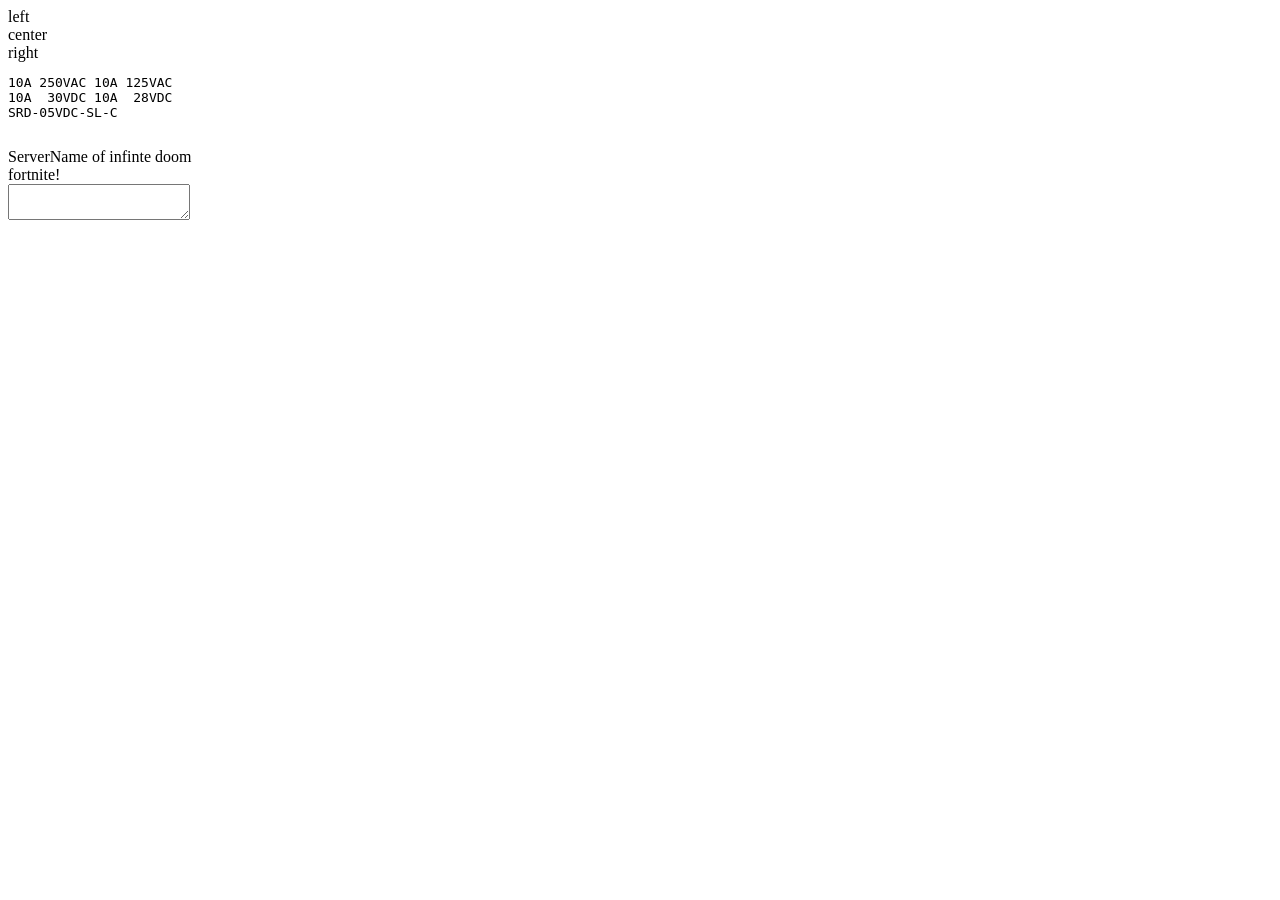
==== app.html @ 70ba10d2 "daily / modal wrapper" ====
<!DOCTYPE html>
<html lang="en">

<head>
  <meta charset="UTF-8">
  <meta name="viewport" content="width=device-width, initial-scale=1.0">
  <meta http-equiv="X-UA-Compatible" content="ie=edge">
  <title>Relay</title>
  <link rel="stylesheet" href="css/color.css">
  <link rel="stylesheet" href="css/app.css">
</head>

<body>
  <header id="header">
    <div>left</div>
    <div>center</div>
    <div>right</div>
  </header>
  <div id="appContent">
    <div id="modalWrapper"></div>
    <div id="serverBrowser">
      <div id="SRD-Cosmetic">
        <pre>10A 250VAC 10A 125VAC <br>10A  30VDC 10A  28VDC <br>SRD-05VDC-SL-C
        </pre>
      </div>
      <!-- <div class="serverIcon"></div>
        <div class="serverIcon"></div> -->
    </div>

    <div id="channelHolder">
      <div id="serverName">
        <span id="serverNameSpan">ServerName of infinte doom</span>
      </div>
      <div id="channels">
        <!-- <div class="channel">
          <span class="channelName">channel NAme</span>
        </div> -->
      </div>
    </div>
    <div id="chat">
      <div id="channelHeader">
        <span>fortnite!</span>
      </div>
      <div id="messageField">

        <!-- <div class="message">
          <div class="messagePFP"></div>
          <div class="messageContentWrapper">
            <span class="messageUsername">ryan gos <span class="messageDate">5/22/2026 at 5:55 AM</span></span>
            <span>her hart gets brokn evry tim <br>fjlasjflasld fl;skfjadlf df;ljf;dsl; saal yeah... dotot do do do do
              do do do do de do do doda da de do do do do da de doo do do da do do de do do do da</span>
          </div>
        </div> -->

        
      </div>
      <div id="typingField">
        <textarea id="chatTextarea"></textarea>
      </div>
    </div>
    <div id="serverInformation"></div>
  </div>

  <script src="js/const.js"></script>
  <script src="js/DOM.js"></script>
  <script src="js/cookie.js"></script>
  <script src="js/network.js"></script>
  <script src="js/login.js"></script>
  <script src="js/message.js"></script>
  <script src="js/root.js"></script>
</body>

</html>
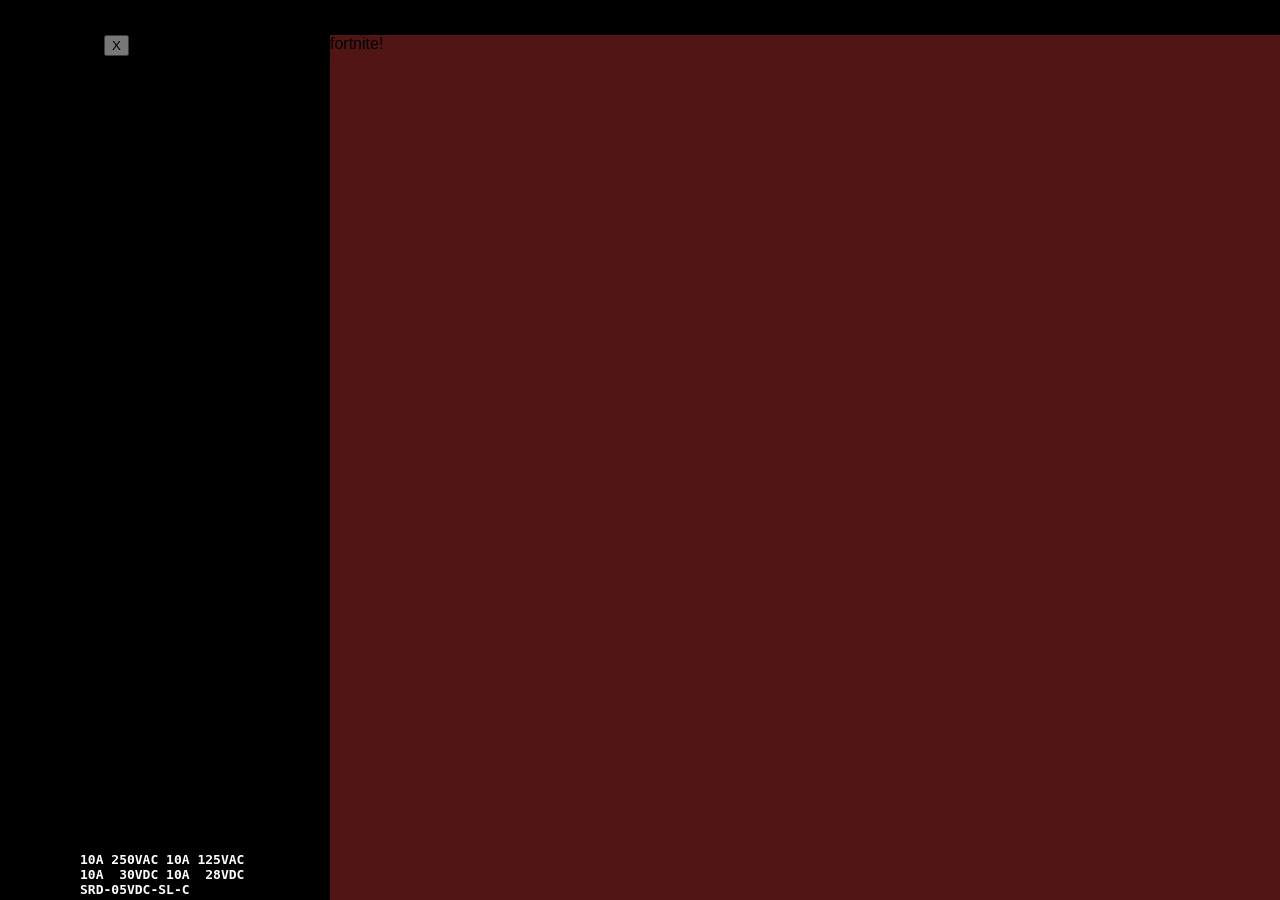
==== commit b3ecdc9f: "modal css, going to go do something else and ill be back" ====
--- a/app.html
+++ b/app.html
@@ -8,6 +8,7 @@
   <title>Relay</title>
   <link rel="stylesheet" href="css/color.css">
   <link rel="stylesheet" href="css/app.css">
+  <link rel="stylesheet" href="css/modal.css">
 </head>
 
 <body>
@@ -17,7 +18,22 @@
     <div>right</div>
   </header>
   <div id="appContent">
-    <div id="modalWrapper"></div>
+
+    <div id="modalWrapper">
+      <div id="modalBody">
+
+        <div id="modalHeader">
+          <span id="modalTitle">Create Server</span>
+          <button id="modalClose">X</button>
+        </div>
+
+        <div class="">
+
+        </div>
+
+      </div>
+    </div>
+
     <div id="serverBrowser">
       <div id="SRD-Cosmetic">
         <pre>10A 250VAC 10A 125VAC <br>10A  30VDC 10A  28VDC <br>SRD-05VDC-SL-C
--- a/css/app.css
+++ b/css/app.css
@@ -0,0 +1,307 @@
+:root {
+    --topInset: 35px;
+    --sideInset: 80px;
+    --channelHolderSize: 250px;
+    --serverNameSize: 50px;
+}
+
+* {
+    box-sizing: border-box;
+}
+
+html,
+body {
+    margin: 0;
+    padding: 0;
+
+    width: 100%;
+    height: 100%;
+
+    overflow: hidden;
+
+    background-color: black;
+    font-family:sans-serif;
+}
+
+/* header */
+
+#header {
+    position: fixed;
+
+    top: 0;
+    left: 0;
+
+    width: 100%;
+    height: var(--topInset);
+
+    background-color: var(--headerColor);
+
+    display: grid;
+    grid-template-columns: repeat(3, 1fr);
+
+    z-index: 100;
+}
+
+#appContent {
+    position: fixed;
+
+    top: var(--topInset);
+    left: 0;
+
+    width: 100%;
+    height: calc(100vh - var(--topInset));
+
+    display: flex;
+
+    overflow: hidden;
+}
+
+/* 
+   server browser
+*/
+
+#serverBrowser {
+    width: var(--sideInset);
+
+    background-color: var(--serverBrowserColor);
+
+    display: flex;
+    flex-direction: column;
+    align-items: center;
+
+    overflow-y: auto;
+    overflow-x: hidden;
+
+    flex-shrink: 0;
+}
+
+.serverIcon {
+    width: 48px;
+    height: 48px;
+
+    margin-top: 10px;
+
+    background-color: yellow;
+    background-size: cover;
+
+    border-radius: 10px;
+
+    cursor: pointer;
+
+    transition: all 0.1s;
+    border: 2px solid white;
+}
+
+.serverIcon:hover {
+    border-radius: 20px;
+}
+
+
+/* channelholder */
+
+#channelHolder {
+    width: var(--channelHolderSize);
+
+    background-color: var(--channelBrowserColor);
+
+    display: flex;
+    flex-direction: column;
+
+    overflow: hidden;
+
+    flex-shrink: 0;
+}
+
+/* server name */
+
+#serverName {
+    height: var(--serverNameSize);
+
+    background-color: var(--serverNameColor);
+
+    display: flex;
+    align-items: center;
+
+    padding-left: 10px;
+
+    flex-shrink: 0;
+}
+
+#serverNameSpan {
+    white-space: nowrap;
+    overflow: hidden;
+    text-overflow: ellipsis;
+}
+
+/* channels */
+
+#channels {
+    flex: 1;
+
+    overflow-y: auto;
+    overflow-x: hidden;
+
+    display: flex;
+    flex-direction: column;
+}
+
+.channel {
+    min-height: 50px;
+
+    background-color: var(--channelButtonColor);
+
+    display: flex;
+    align-items: center;
+
+    border-bottom: solid 2px white;
+
+    flex-shrink: 0;
+    cursor:pointer;
+}
+
+.channelName {
+    padding-left: 10px;
+}
+
+/*chat stuff*/
+
+#chat {
+    flex: 1;
+
+    background-color: brown;
+
+    display: flex;
+    flex-direction: column;
+
+    overflow: hidden;
+
+    min-width: 0;
+}
+
+
+#channelHeader {
+    height: var(--serverNameSize);
+
+    background-color: var(--chatHeaderColor);
+
+    flex-shrink: 0;
+}
+
+#messageField {
+    flex: 1;
+
+    overflow-y: auto;
+    overflow-x: hidden;
+
+    background-color: var(--chatBackgroundColor);
+
+    padding: 10px;
+}
+
+/* .message {
+    min-height: 50px;
+
+    background-color: rgba(255, 255, 255, 0.15);
+
+    margin-bottom: 10px;
+
+    position:relative;
+} */
+
+/* typing  */
+
+#typingField {
+    height: 70px;
+
+    background-color: var(--chatInputAccent);
+
+    padding: 5px;
+
+    flex-shrink: 0;
+}
+
+#chatTextarea {
+    width: 100%;
+    height: 100%;
+
+    resize: none;
+
+    border: none;
+    outline: none;
+
+    padding: 10px;
+
+    font-size: 16px;
+    background-color: var(--chatInputBackground);
+    color:white;
+}
+
+.messageProfile
+{
+    height:50px;
+    width:50px;
+}
+
+.messagePFP
+{
+     background-image: url(https://avatars.githubusercontent.com/u/115603886?v=4);
+    width: 50px;
+    height: 50px;
+    background-size: cover;
+    border-radius: 50%;
+}
+
+.message {
+    min-height: 50px;
+
+    background-color: rgba(255, 255, 255, 0.15);
+
+    margin-bottom: 10px;
+
+    display: flex;
+    align-items: flex-start;
+
+    padding: 10px;
+    gap: 10px;
+}
+
+.messageContentWrapper {
+    display: flex;
+    flex-direction: column;
+
+    min-width: 0;
+    flex: 1;
+
+    overflow-wrap: break-word;
+}
+
+/* #serverInformation {
+    width: 250px;
+
+    background-color: #222;
+
+    flex-shrink: 0;
+
+    overflow-y: auto;
+} */
+
+.messageUsername
+{
+    font-weight: bold;
+}
+
+.messageDate
+{
+    font-size:10px;
+    font-weight: normal;
+}
+
+#SRD-Cosmetic
+{
+    position:absolute;
+    bottom:-25px;
+    left:var(--sideInset);
+    margin:0 0;
+    color:white;
+    font-weight:bold;
+}
--- a/css/modal.css
+++ b/css/modal.css
@@ -0,0 +1,14 @@
+#modalWrapper {
+    background-color: black;
+    filter: opacity(50%);
+    position: absolute;
+    left: 0;
+    top: 0;
+    height: 100%;
+    width: 100%;
+}
+
+#modalBody
+{
+    
+}
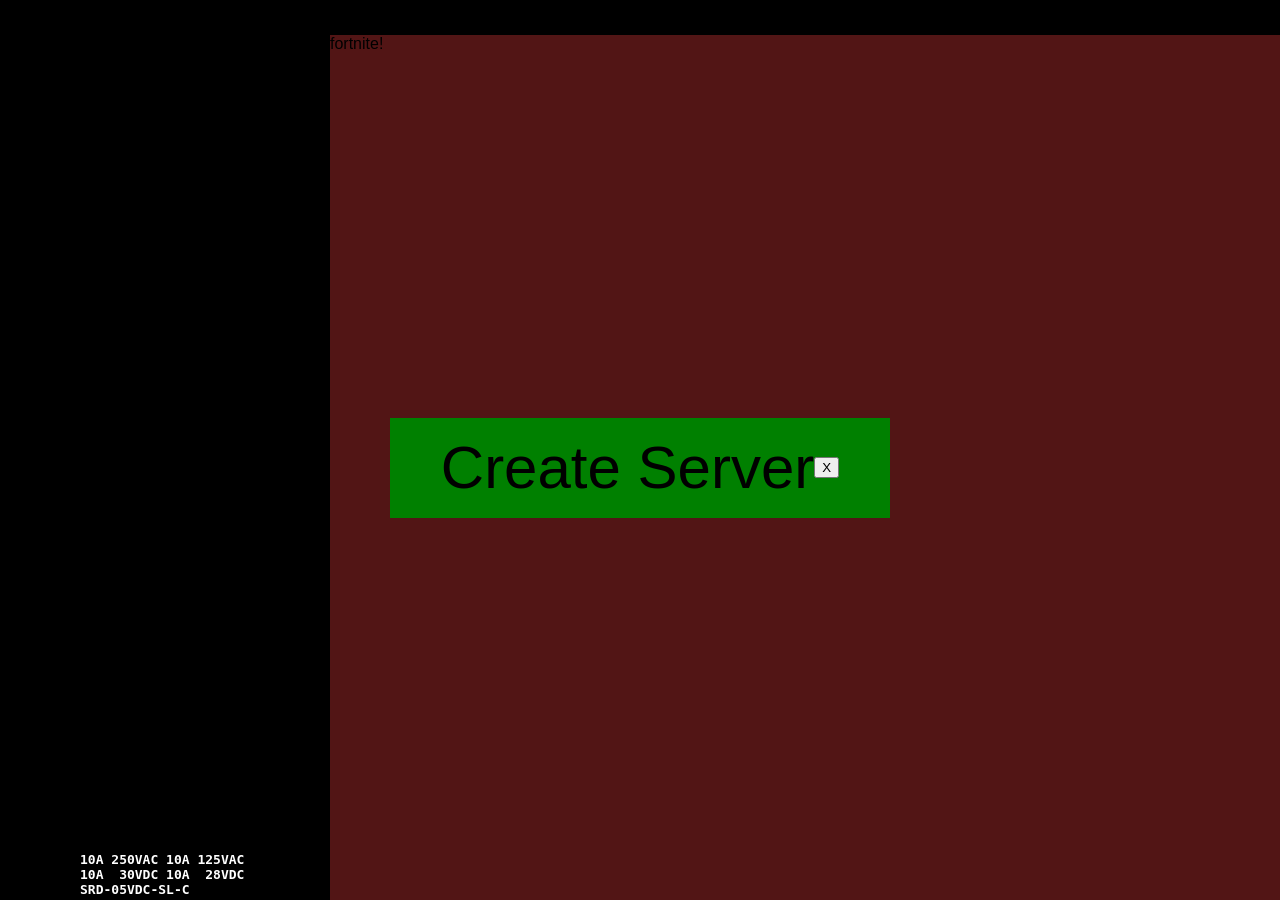
==== commit 58b32308: "modal css" ====
--- a/app.html
+++ b/app.html
@@ -20,6 +20,11 @@
   <div id="appContent">
 
     <div id="modalWrapper">
+
+      <div id="modalBackground">
+
+      </div>
+
       <div id="modalBody">
 
         <div id="modalHeader">
--- a/css/modal.css
+++ b/css/modal.css
@@ -1,4 +1,16 @@
 #modalWrapper {
+    position: absolute;
+    left: 0;
+    top: 0;
+    height: 100%;
+    width: 100%;
+    display: flex;
+    align-items: center;
+    justify-content: center;
+}
+
+#modalBackground
+{
     background-color: black;
     filter: opacity(50%);
     position: absolute;
@@ -10,5 +22,22 @@
 
 #modalBody
 {
-    
+    background-color: green;
+    width:500px;
+    /* height:500px;     */
+    z-index: 2;
+}
+
+#modalHeader
+{
+    width: 100%;
+    height:100px;
+    background-color: green;
+    position:relative;
+    top:0;
+    left:0;
+    justify-content: center;
+    display: flex;
+    align-items: center;
+    font-size: 60px;
 }
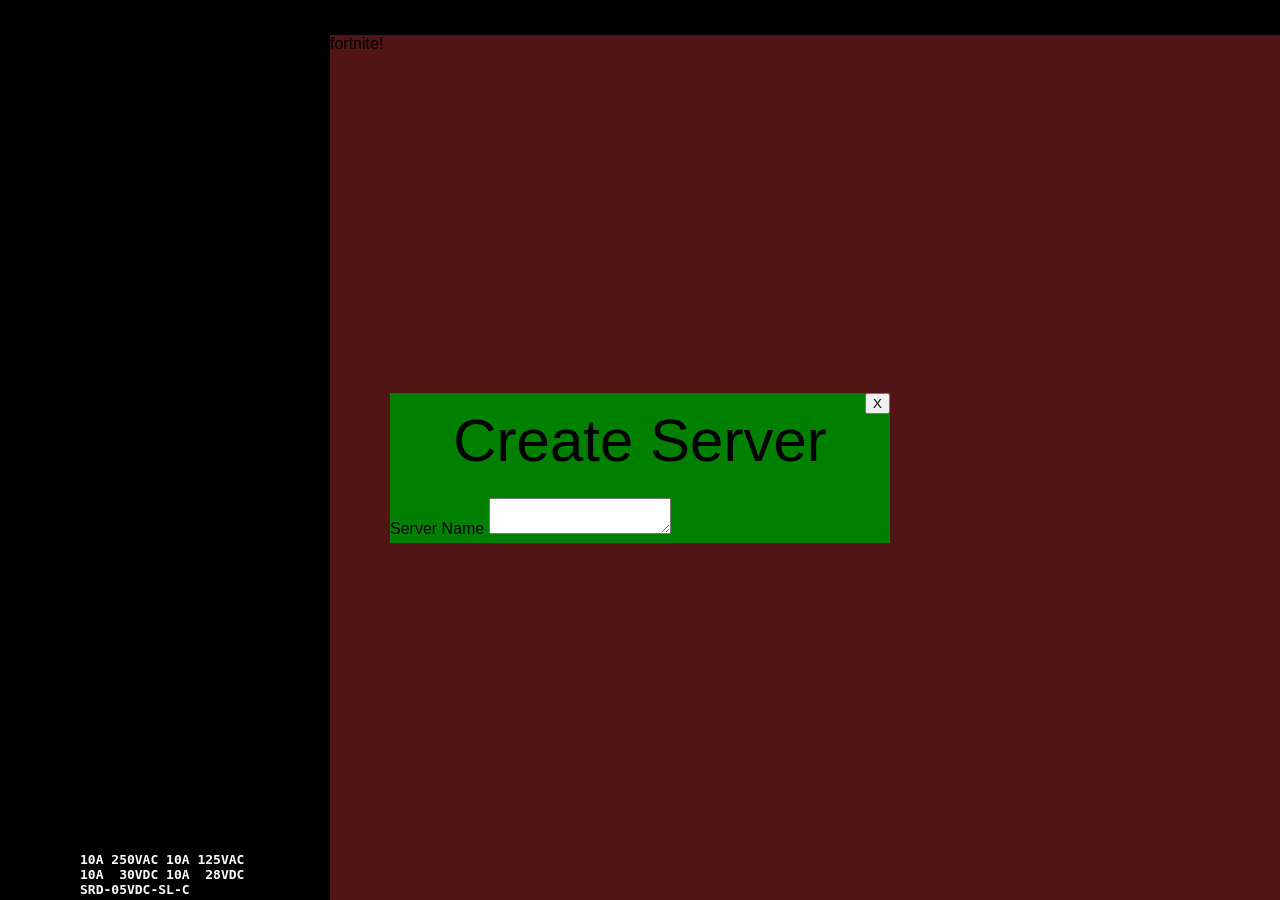
==== commit 57b99cd3: "more modal.css" ====
--- a/app.html
+++ b/app.html
@@ -32,8 +32,13 @@
           <button id="modalClose">X</button>
         </div>
 
-        <div class="">
+        <div class="modalPictureUpload">
 
+        </div>
+
+        <div class="modalTextField">
+          <span class="modalTextFieldLabel">Server Name</span>
+          <textarea class="modalTextFieldInput"></textarea>
         </div>
 
       </div>
--- a/css/modal.css
+++ b/css/modal.css
@@ -28,6 +28,18 @@
     z-index: 2;
 }
 
+#modalBody div
+{
+    padding-bottom: 5px;
+}
+
+#modalClose 
+{
+    position:absolute;
+    top:0;
+    right:0;
+}
+
 #modalHeader
 {
     width: 100%;
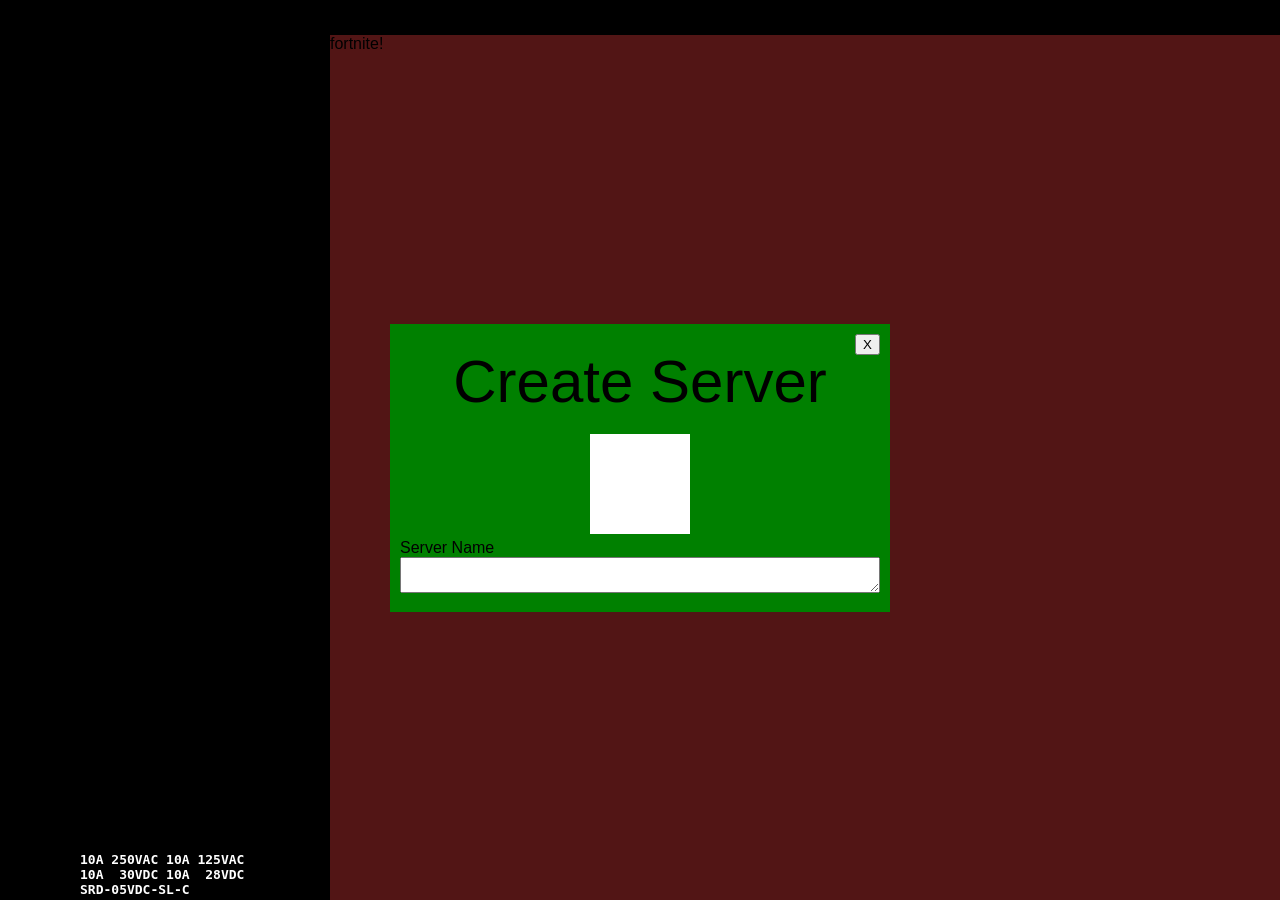
==== commit 500e3551: "modal picture" ====
--- a/app.html
+++ b/app.html
@@ -32,12 +32,12 @@
           <button id="modalClose">X</button>
         </div>
 
-        <div class="modalPictureUpload">
-
+        <div class="modalPictureUploadWrapper">
+          <div class="modalPictureUpload"></div>
         </div>
 
         <div class="modalTextField">
-          <span class="modalTextFieldLabel">Server Name</span>
+          <span class="modalTextFieldLabel">Server Name</span><br>
           <textarea class="modalTextFieldInput"></textarea>
         </div>
 
--- a/css/modal.css
+++ b/css/modal.css
@@ -26,6 +26,7 @@
     width:500px;
     /* height:500px;     */
     z-index: 2;
+    padding:10px;
 }
 
 #modalBody div
@@ -52,4 +53,23 @@
     display: flex;
     align-items: center;
     font-size: 60px;
+}
+
+.modalTextFieldInput
+{
+    width:100%;
+}
+
+.modalPictureUploadWrapper
+{
+    display: flex;
+    justify-content: center;
+    align-items: center;
+}
+
+.modalPictureUpload
+{
+    width:100px;
+    aspect-ratio: 1;
+    background-color: white;
 }
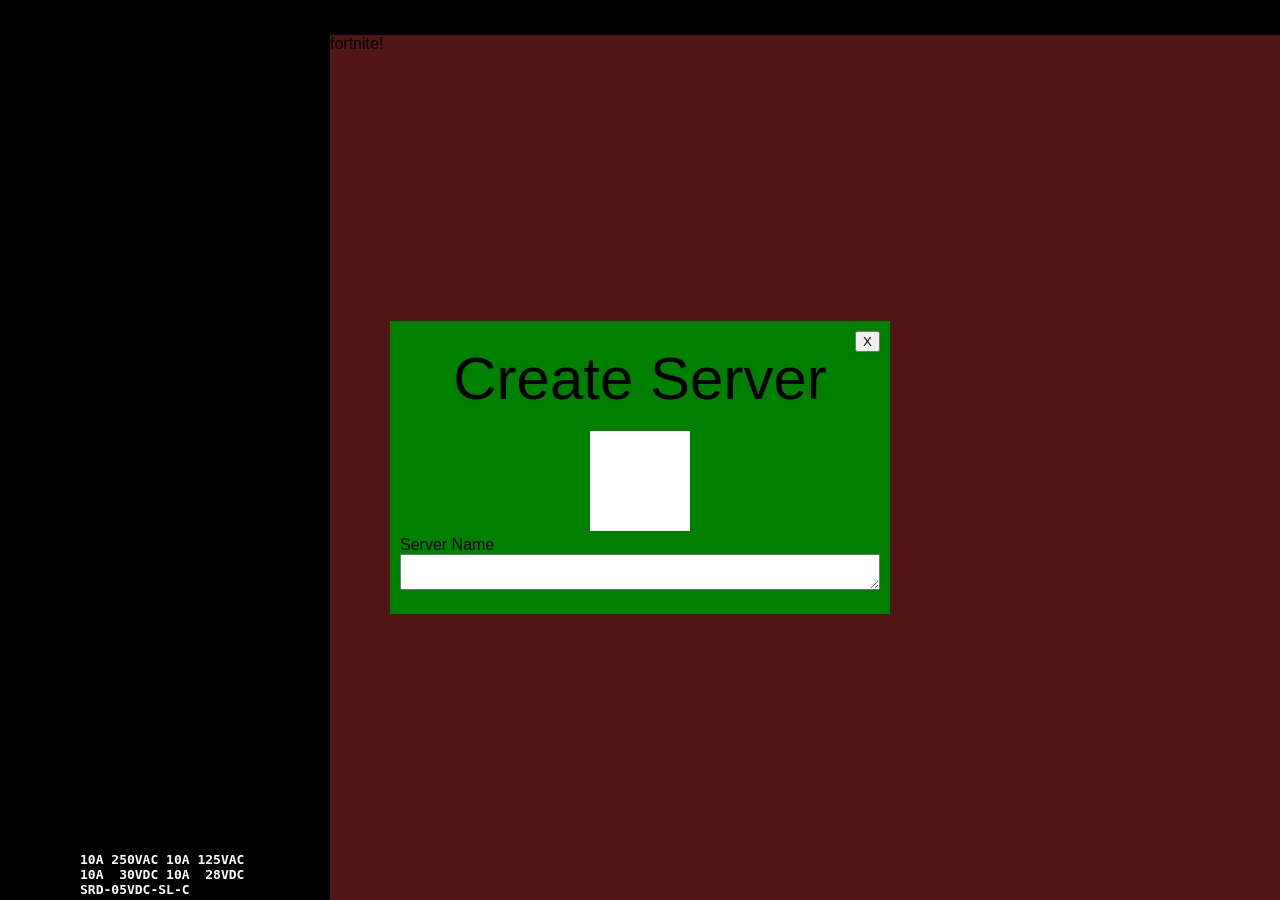
==== commit cec8e93a: "modal.js" ====
--- a/app.html
+++ b/app.html
@@ -29,9 +29,11 @@
 
         <div id="modalHeader">
           <span id="modalTitle">Create Server</span>
-          <button id="modalClose">X</button>
+          <button id="modalClose" onclick="closeModal()">X</button>
         </div>
 
+        <div id="modalContent">
+          
         <div class="modalPictureUploadWrapper">
           <div class="modalPictureUpload"></div>
         </div>
@@ -40,7 +42,7 @@
           <span class="modalTextFieldLabel">Server Name</span><br>
           <textarea class="modalTextFieldInput"></textarea>
         </div>
-
+        </div>
       </div>
     </div>
 
@@ -78,7 +80,7 @@
           </div>
         </div> -->
 
-        
+
       </div>
       <div id="typingField">
         <textarea id="chatTextarea"></textarea>
@@ -93,6 +95,7 @@
   <script src="js/network.js"></script>
   <script src="js/login.js"></script>
   <script src="js/message.js"></script>
+  <script src="js/modal.js"></script>
   <script src="js/root.js"></script>
 </body>
 
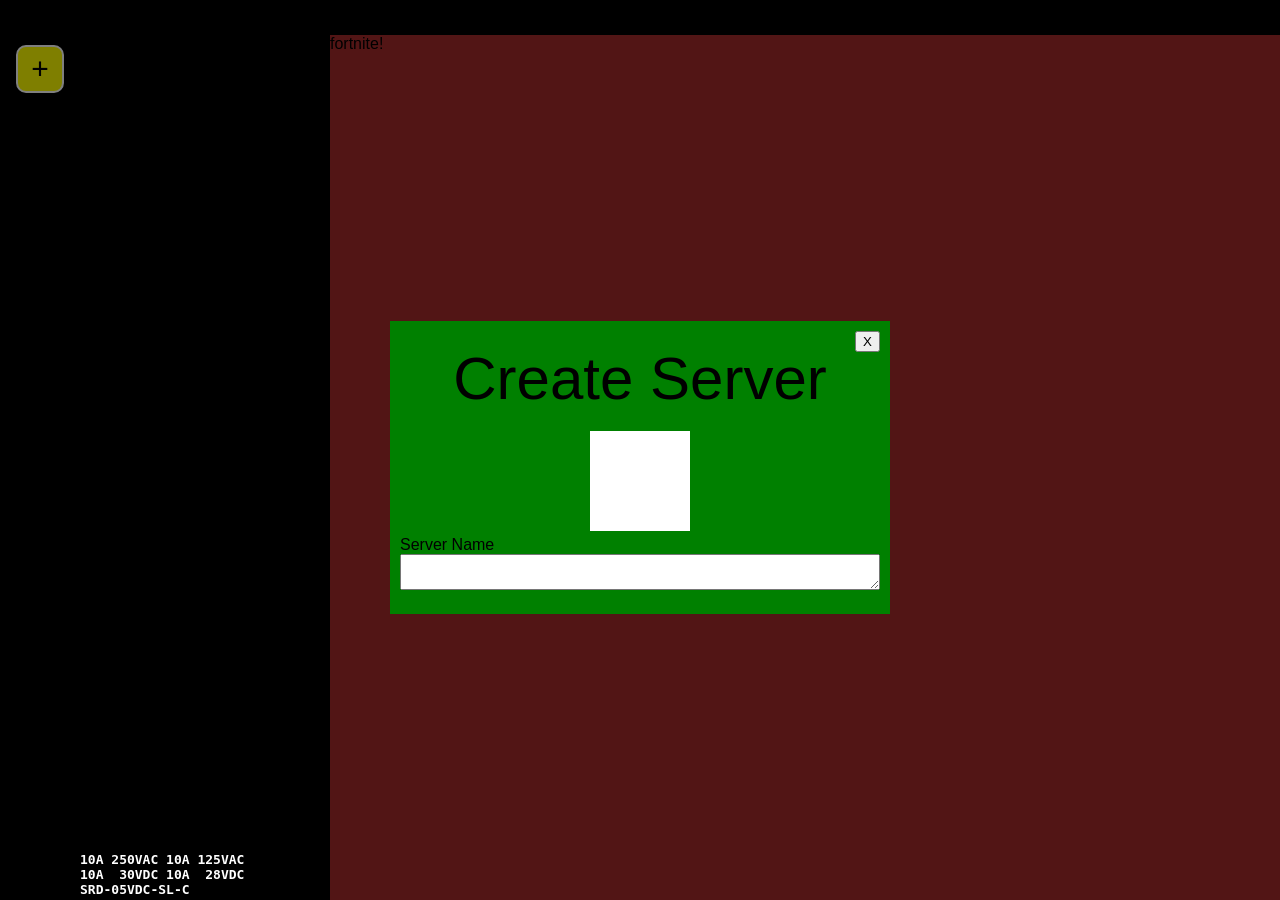
==== commit 3257f397: "create server button" ====
--- a/app.html
+++ b/app.html
@@ -51,6 +51,9 @@
         <pre>10A 250VAC 10A 125VAC <br>10A  30VDC 10A  28VDC <br>SRD-05VDC-SL-C
         </pre>
       </div>
+
+      <div class="serverIcon" id="createServerButton">+</div>
+
       <!-- <div class="serverIcon"></div>
         <div class="serverIcon"></div> -->
     </div>
--- a/css/app.css
+++ b/css/app.css
@@ -305,3 +305,11 @@
     color:white;
     font-weight:bold;
 }
+
+#createServerButton
+{
+    display: flex;
+    justify-content: center;
+    align-items: center;
+    font-size: 30px;
+}
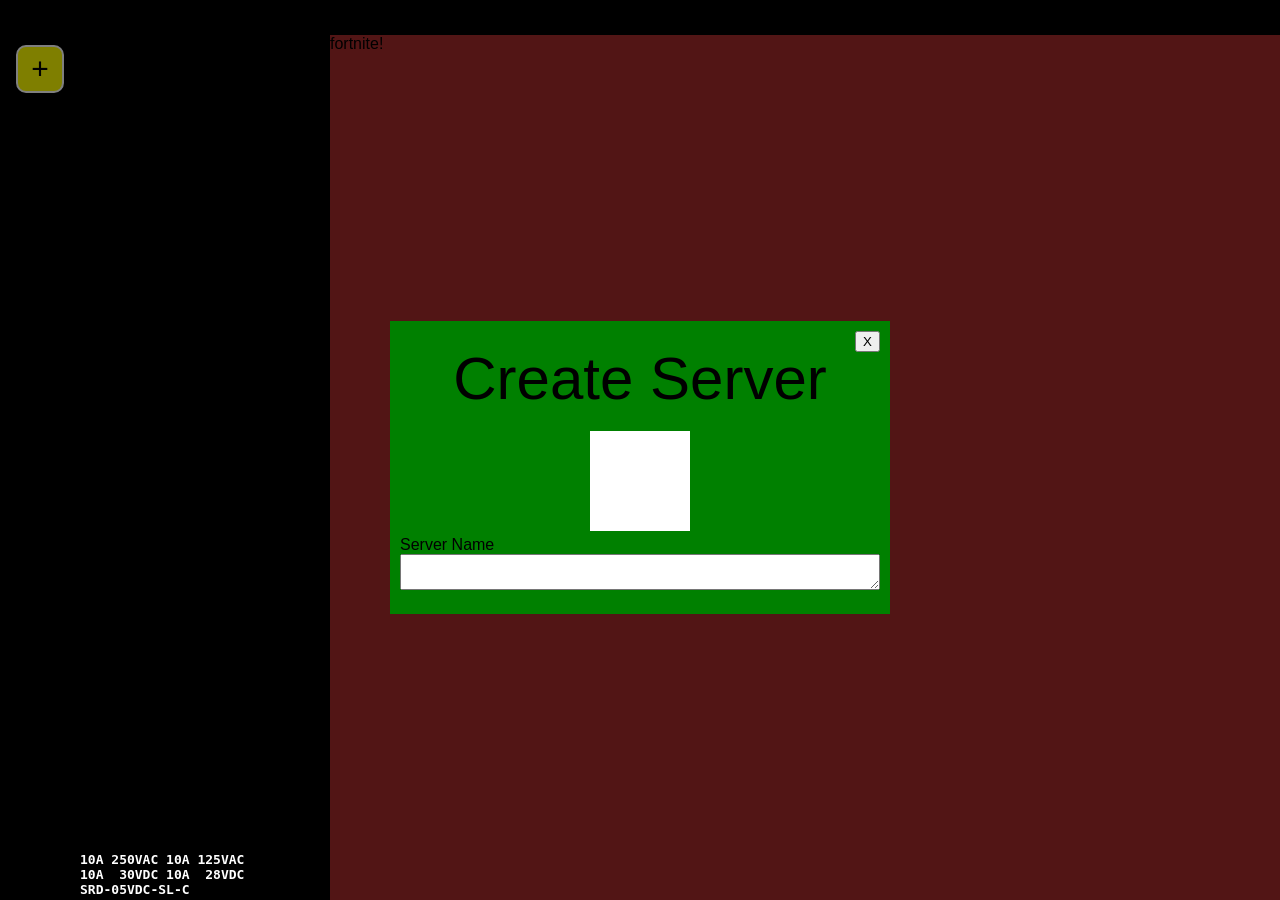
==== commit 915d468d: "gonna eat, fixing modal later" ====
--- a/app.html
+++ b/app.html
@@ -52,7 +52,7 @@
         </pre>
       </div>
 
-      <div class="serverIcon" id="createServerButton">+</div>
+      <div class="serverIcon" id="createServerButton" onclick="createModal()">+</div>
 
       <!-- <div class="serverIcon"></div>
         <div class="serverIcon"></div> -->
--- a/css/modal.css
+++ b/css/modal.css
@@ -7,6 +7,8 @@
     display: flex;
     align-items: center;
     justify-content: center;
+    filter:opacity(100%);
+    transition: all 0.5s;
 }
 
 #modalBackground
@@ -72,4 +74,4 @@
     width:100px;
     aspect-ratio: 1;
     background-color: white;
-}+}
